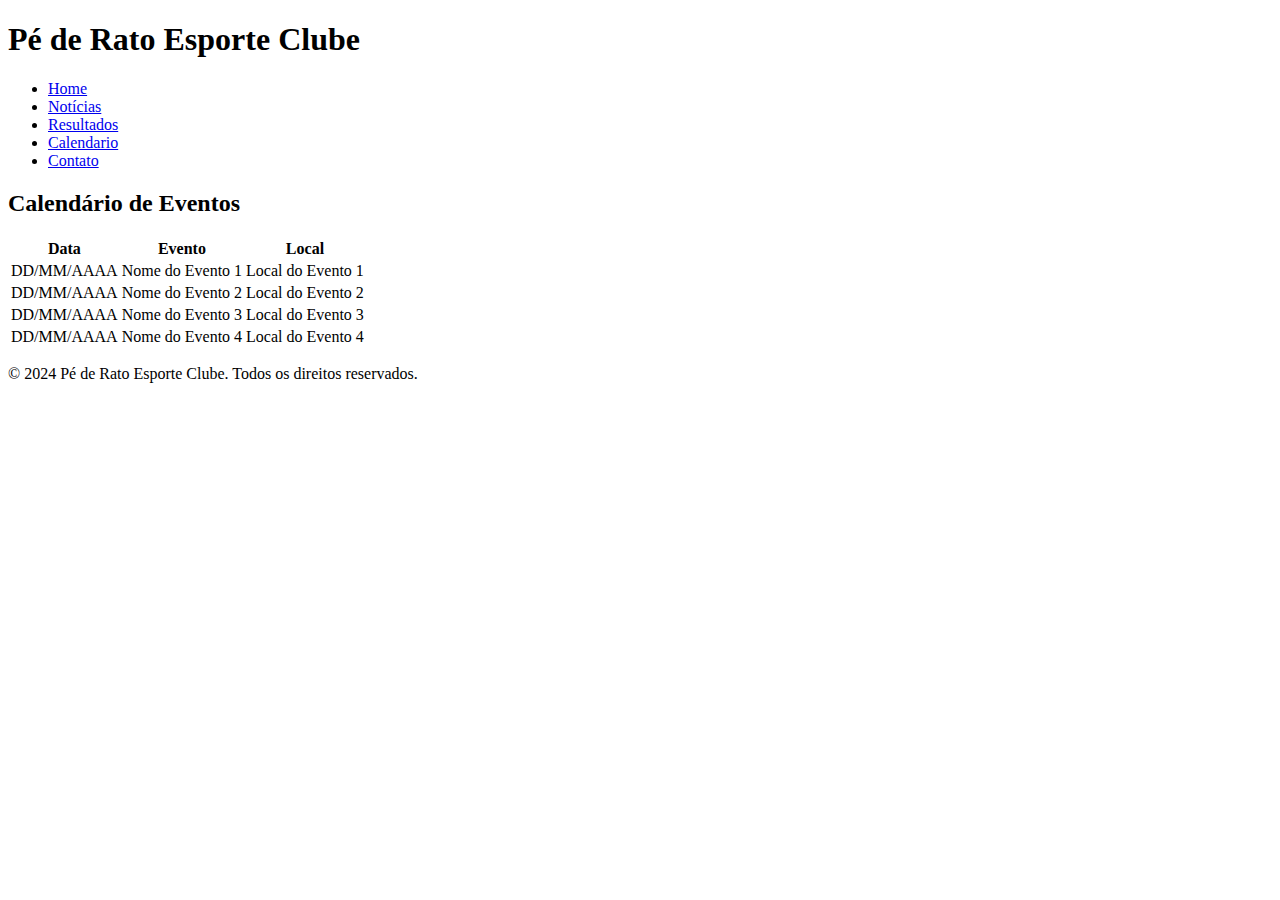
==== Projeto site esportivo/calendario.html @ d661b3f2 "Initial commit" ====
<!DOCTYPE html>
<html lang="pt-BR">
<head>
    <meta charset="UTF-8">
    <meta name="viewport" content="width=device-width, initial-scale=1.0">
    <title>Calendário - Pé de Rato Esporte Clube</title>
    <link rel="stylesheet" href="styles.css">
</head>
<body>
    <header>
        <h1>Pé de Rato Esporte Clube</h1>
        <nav>
            <ul>
                <li><a href="index.html">Home</a></li>
                <li><a href="noticias.html">Notícias</a></li>
                <li><a href="resultados.html">Resultados</a></li>
                <li><a href="calendario.html">Calendario</a></li>
                <li><a href="contato.html">Contato</a></li>
            </ul>
        </nav>
    </header>
    <main>
        <section>
            <h2>Calendário de Eventos</h2>
            <table>
                <tr>
                    <th>Data</th>
                    <th>Evento</th>
                    <th>Local</th>
                </tr>
                <tr>
                    <td>DD/MM/AAAA</td>
                    <Td>Nome do Evento 1</Td>
                    <td>Local do Evento 1</td>
                </tr>
                <tr>
                    <td>DD/MM/AAAA</td>
                    <Td>Nome do Evento 2</Td>
                    <td>Local do Evento 2</td>
                </tr>
                <tr>
                    <td>DD/MM/AAAA</td>
                    <Td>Nome do Evento 3</Td>
                    <td>Local do Evento 3</td>
                </tr>
                <tr>
                    <td>DD/MM/AAAA</td>
                    <Td>Nome do Evento 4</Td>
                    <td>Local do Evento 4</td>
                </tr>
            </table>
        </section>
    </main>
    <footer>
        <p>&copy; 2024 Pé de Rato Esporte Clube. Todos os direitos reservados.</p>
    </footer>
</body>
</html>
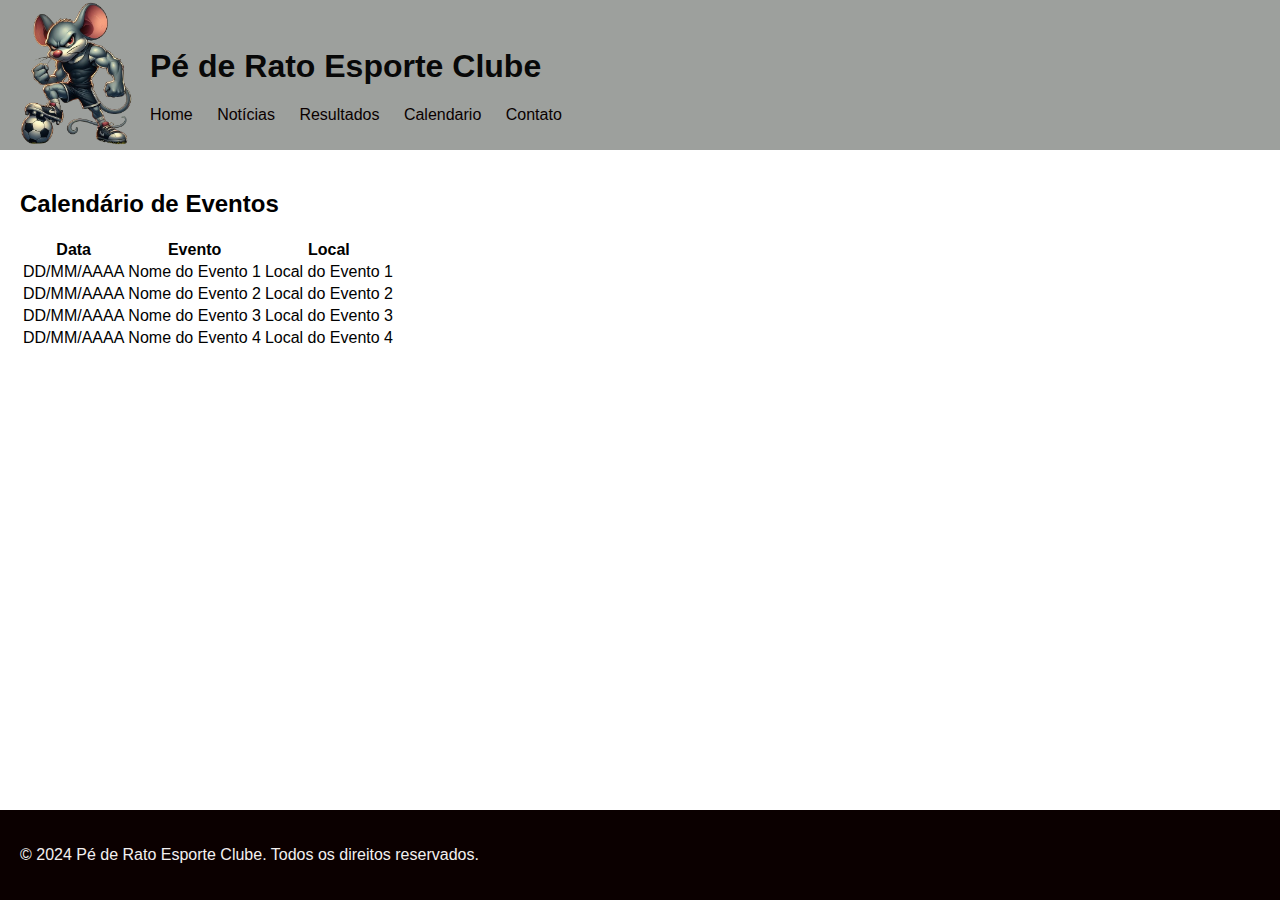
==== commit db9eda9b: "Atualização" ====
--- a/Projeto site esportivo/calendario.html
+++ b/Projeto site esportivo/calendario.html
@@ -8,6 +8,8 @@
 </head>
 <body>
     <header>
+        <img src="Imagens/rato.png" class="logo__black" alt="Logo" height="150" width="150">
+        <div class="header-content">
         <h1>Pé de Rato Esporte Clube</h1>
         <nav>
             <ul>
@@ -18,6 +20,7 @@
                 <li><a href="contato.html">Contato</a></li>
             </ul>
         </nav>
+        </div>
     </header>
     <main>
         <section>
--- a/Projeto site esportivo/styles.css
+++ b/Projeto site esportivo/styles.css
@@ -0,0 +1,42 @@
+body {
+    font-family: Arial, sans-serif;
+    margin: 0;
+    padding: 0;
+}
+
+header {
+    background-color: #9da09d;
+    color: #080808;
+    padding: 0px;
+    display: flex;
+    align-items: center;
+}
+
+nav ul {
+    list-style-type: none;
+    margin: 0;
+    padding: 0;
+}
+
+nav ul li {
+    display: inline;
+    margin-right: 20px;
+}
+
+nav ul li a {
+    color: #0a0000;
+    text-decoration: none;
+}
+
+main {
+    padding: 20px;
+}
+
+footer {
+    background-color: #0b0000;
+    color: #f3f0f0;
+    padding: 20px;
+    position: fixed;
+    bottom: 0;
+    width: 100%;
+}